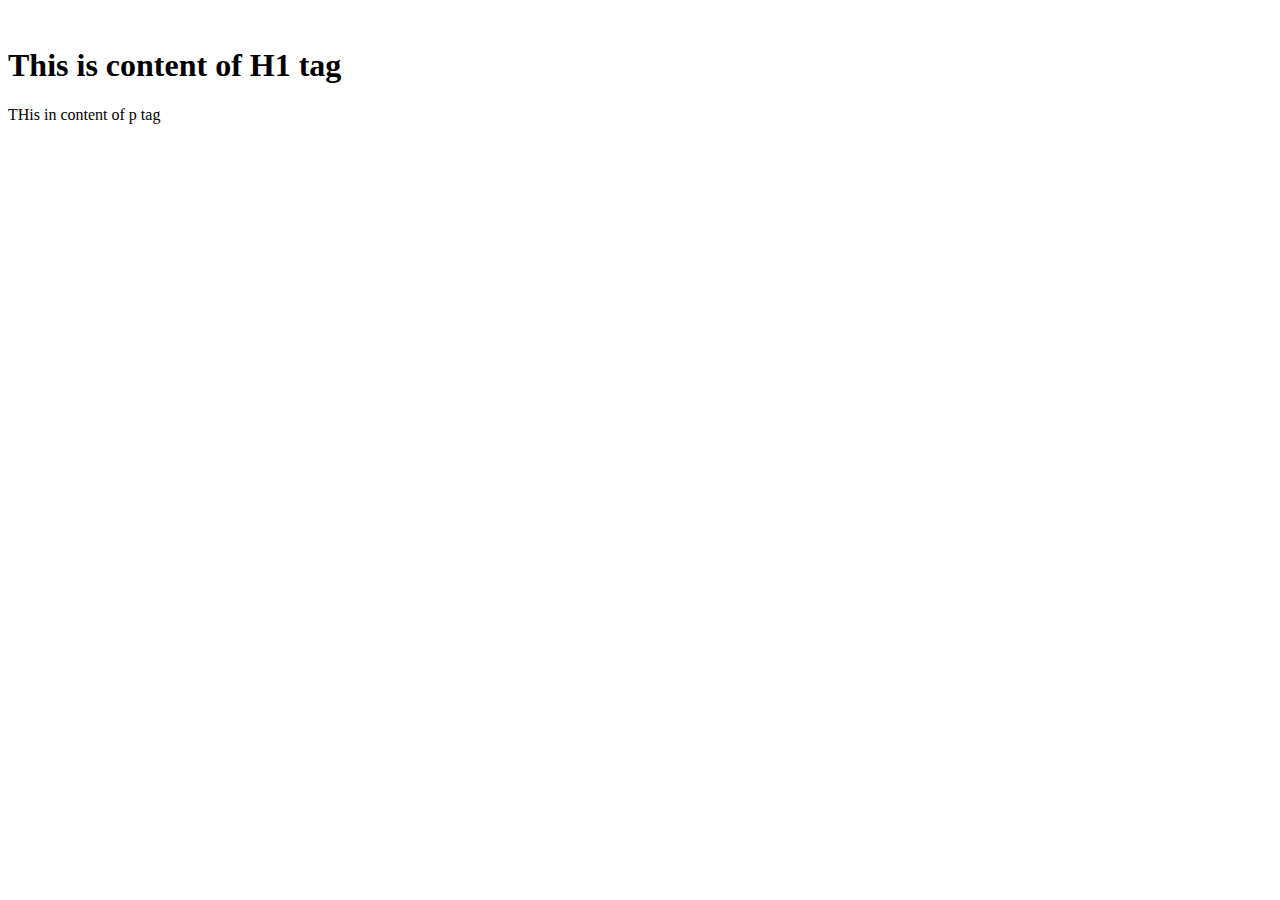
==== folder/inner/index.html @ e06581bf "tmp" ====
<!DOCTYPE html>
<html>
<head>
    <meta charset="utf-8" />
    <meta http-equiv="X-UA-Compatible" content="IE=edge">
    <title>Page Title</title>
    <meta name="viewport" content="width=device-width, initial-scale=1">
    <link rel="stylesheet" type="text/css" media="screen" href="main.css" />
    <script src="main.js"></script>
</head>
<body>
    <img src="../img/img.png" alt=""> 
    <h1>This is content of H1 tag</h1>
    <p>THis in content of p tag</p>
    <img src="httpd://arrisio.github.io/folder/img2.png" alt=""> 

</body>
</html>
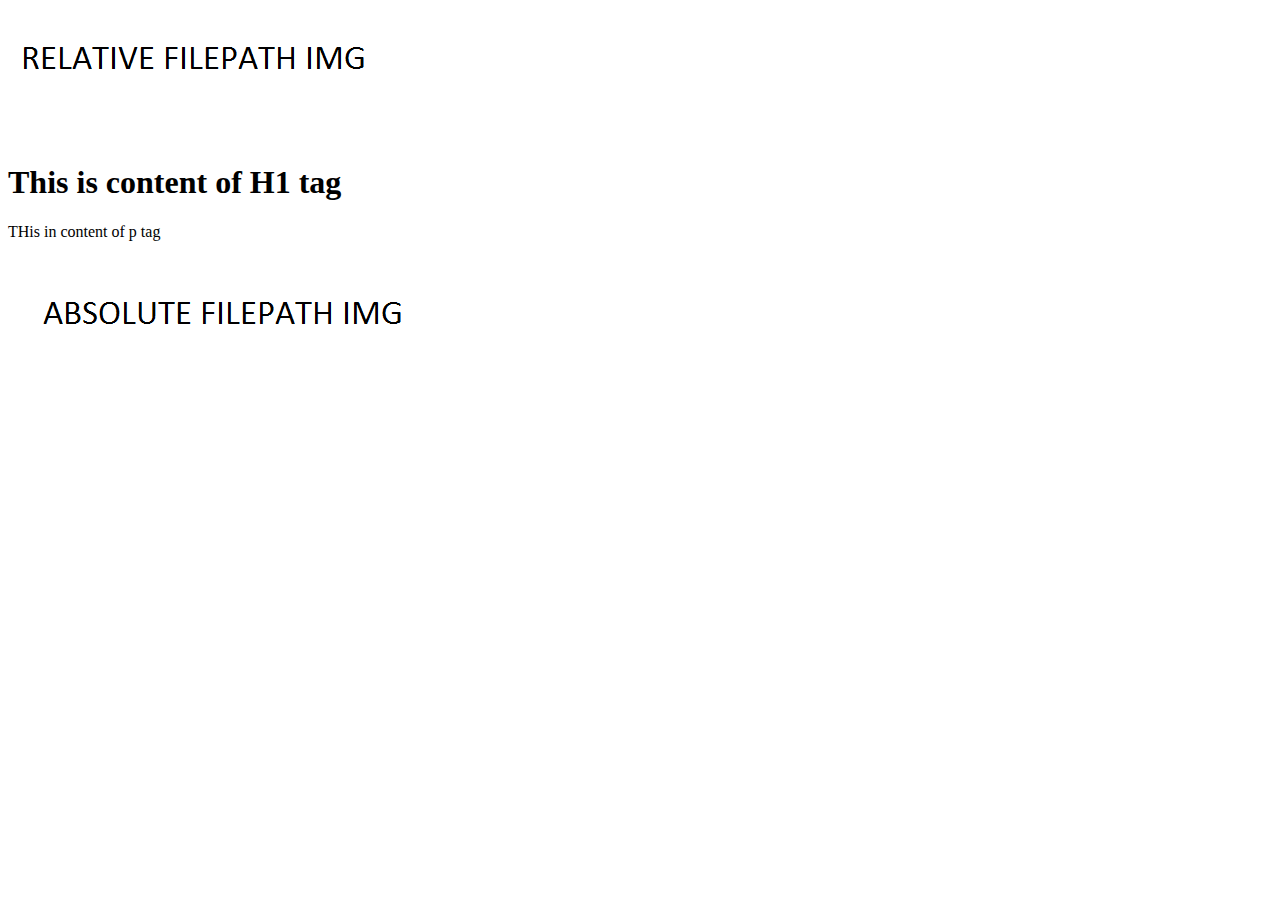
==== commit 42c6fbf3: "t" ====
--- a/folder/inner/index.html
+++ b/folder/inner/index.html
@@ -9,10 +9,10 @@
     <script src="main.js"></script>
 </head>
 <body>
-    <img src="../img/img.png" alt=""> 
+    <img src="../../img/img1.png" alt=""> 
     <h1>This is content of H1 tag</h1>
     <p>THis in content of p tag</p>
-    <img src="httpd://arrisio.github.io/folder/img2.png" alt=""> 
+    <img src="https://arrisio.github.io/img/img2.png" alt=""> 
 
 </body>
 </html>